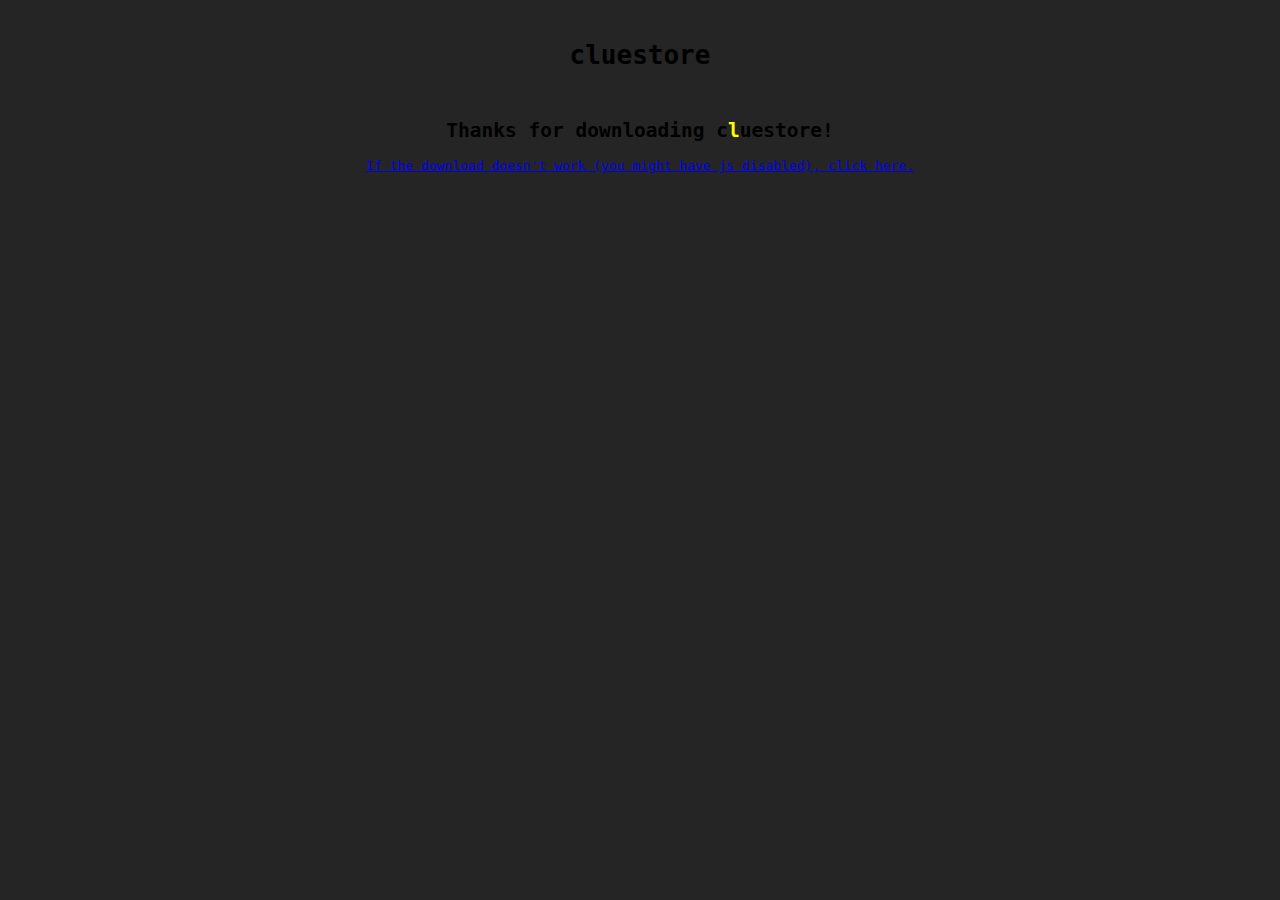
==== download/index.html @ 3608107a ":)" ====
<!DOCTYPE html>
<html lang="en">
    <script src="/download/download.js"></script>
    <link rel="stylesheet" href="/funnygame.css">
<head>
    <meta charset="UTF-8">
    <meta http-equiv="X-UA-Compatible" content="IE=edge">
    <meta name="viewport" content="width=device-width, initial-scale=1.0">
    <title>cluestore</title>
</head>
<body>
    <center>
        <br>
        <b><h1>cluestore</h1></b>
        <br>
        <h2>Thanks for downloading c<a style="color: yellow;">l</a>uestore!</h2>
        <a href="/cluestore.apk">If the download doesn't work (you might have js disabled), click here.</a>
    </center>
</body>
</html>
---- funnygame.css ----
body { font-family: monospace; /* This */ background-color: #252525ff; /* code */ }
button { background-color: #444444; /* is */ border-color: #707070; /* a */font-family: monospace; /* mess. */}
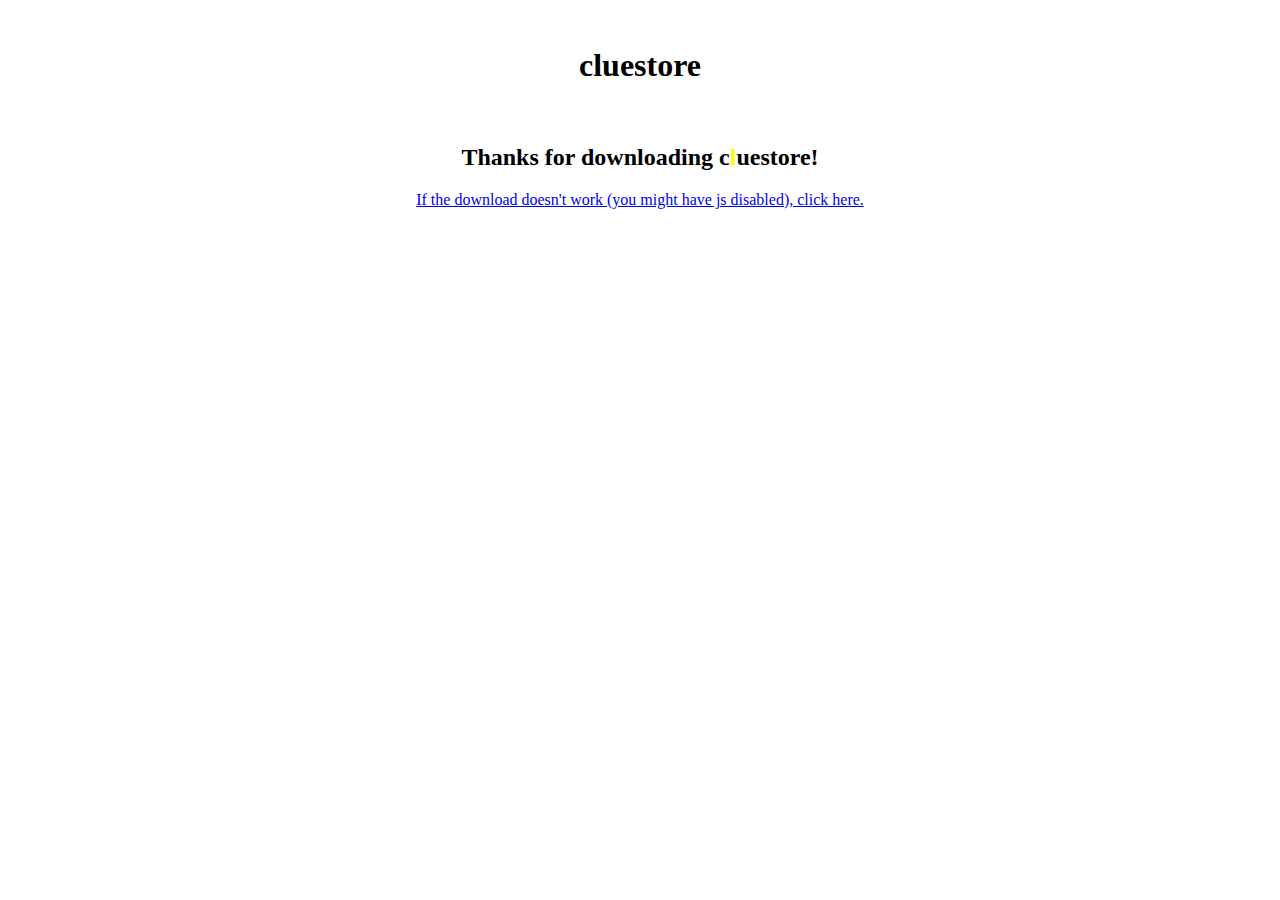
==== commit 7654a915: "yesss" ====
--- a/download/index.html
+++ b/download/index.html
@@ -1,7 +1,7 @@
 <!DOCTYPE html>
 <html lang="en">
-    <script src="/download/download.js"></script>
-    <link rel="stylesheet" href="/funnygame.css">
+    <script src="download/download.js"></script>
+    <link rel="stylesheet" href="funnygame.css">
 <head>
     <meta charset="UTF-8">
     <meta http-equiv="X-UA-Compatible" content="IE=edge">
@@ -14,7 +14,7 @@
         <b><h1>cluestore</h1></b>
         <br>
         <h2>Thanks for downloading c<a style="color: yellow;">l</a>uestore!</h2>
-        <a href="/cluestore.apk">If the download doesn't work (you might have js disabled), click here.</a>
+        <a href="cluestore.apk">If the download doesn't work (you might have js disabled), click here.</a>
     </center>
 </body>
 </html>